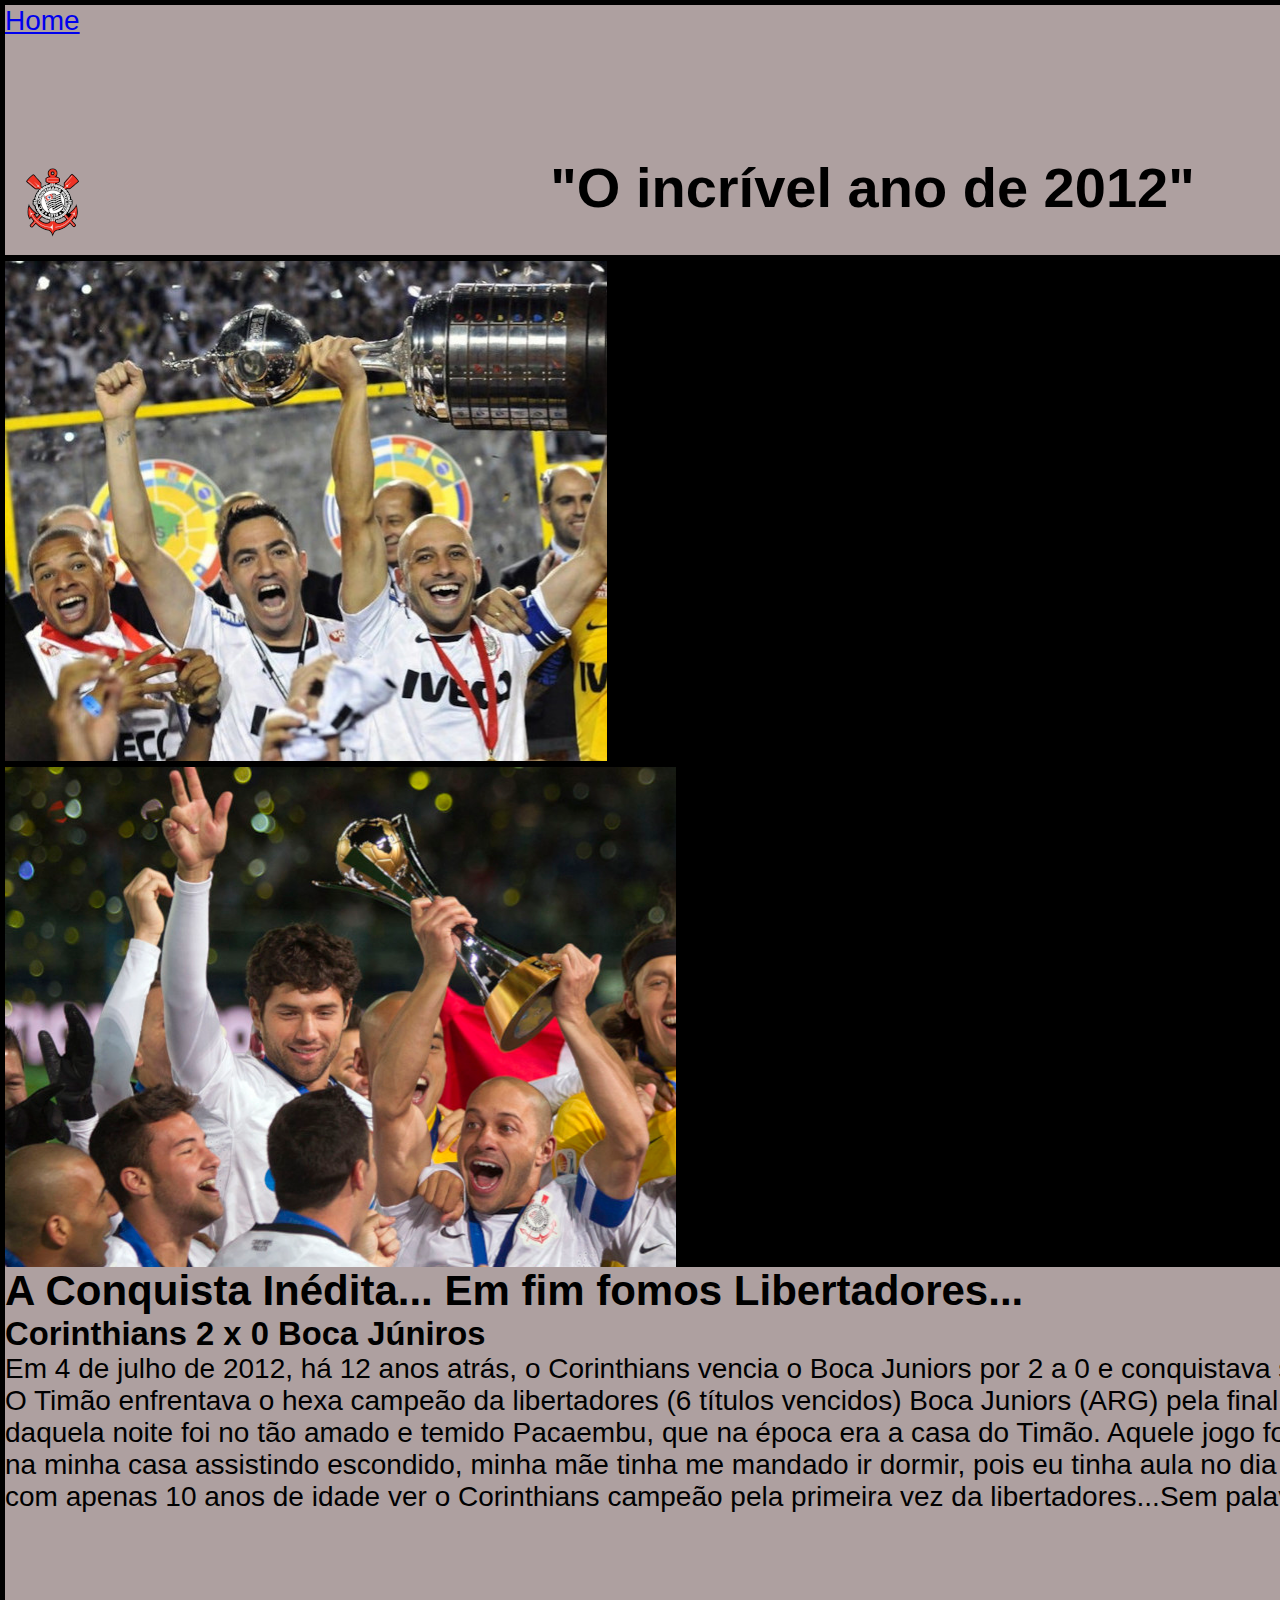
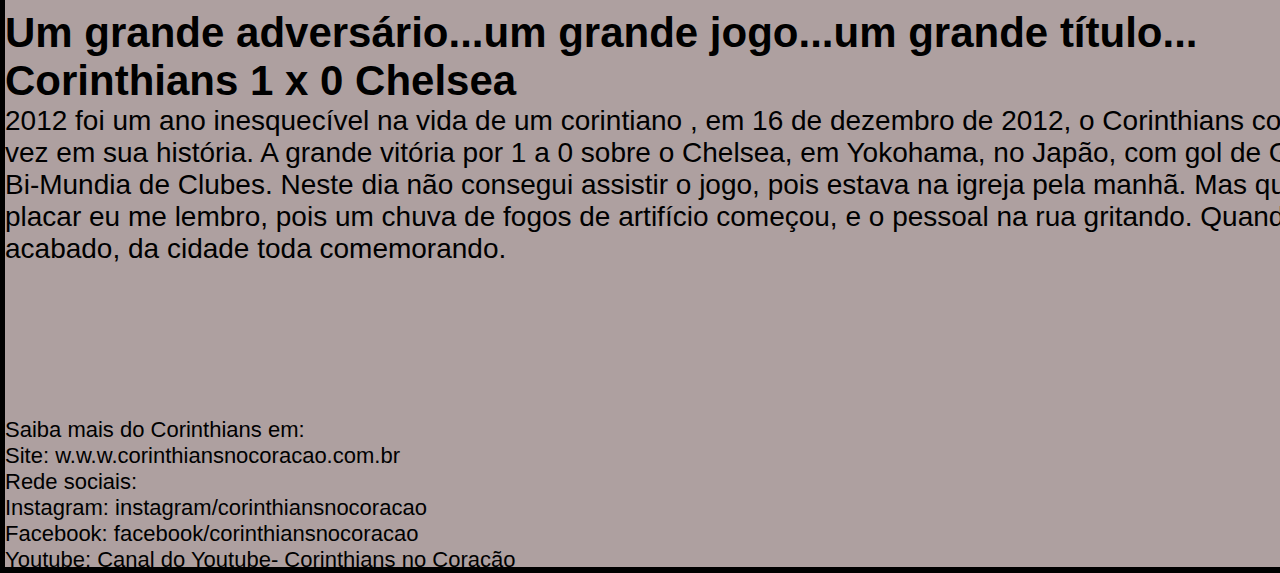
==== Desafio 11 e 12/index.html @ 163e85b0 "Desafio 11 e 12" ====
<!DOCTYPE html>
<html lang="pt-br">
<head>
    <meta charset="UTF-8">
    <meta name="viewport" content="width=device-width, initial-scale=1.0">
   <link rel="stylesheet" href="style.css">
   <link rel="shortcut icon" href="img/logocorinthians.png" type="image/x-icon">
   <title>Document</title>
</head>
<body>
    <div class="container"></div>

    <div id="header">
    <header>
        <nav>
            <ul class="menu">
                <li><a href="index.html">Home</a></li>
            </ul>
        </nav>


    </header>
</div>

    <div id="nav" style="background-image: url(img/logocorinthians.png);"><h1>"O incrível ano de 2012"</h1></div>

    <div id="article1" style="background-image: url(img/Corinthians\ Libeertadores.jpg);"></div>

    <div id="article2" style="background-image: url(img/Corinthians\ camepão\ mundial\ 2012.jpg);"></div>

    <div id="article3">
    <h2>A Conquista Inédita... Em fim fomos Libertadores...</h2>
        <h3>Corinthians 2 x 0 Boca Júniros</h3>
        Em 4 de julho de 2012, há 12 anos atrás, o Corinthians vencia o Boca Juniors por 2 a 0 e
        conquistava seu primeiro título da
        Libertadores. O Timão enfrentava o hexa campeão da libertadores (6 títulos vencidos) Boca Juniors (ARG) pela
        final da Copa
        Libertadores. A partida da daquela noite foi no tão amado e temido Pacaembu, que na época era a casa do Timão.
        Aquele jogo foi emocionante para mim. Eu estava na minha casa assistindo escondido, minha mãe tinha me mandado
        ir dormir,
        pois eu tinha aula no dia seguinte, e Foi incrível para mim com apenas 10 anos de idade ver o Corinthians
        campeão pela primeira
        vez da libertadores...Sem palavras...
        <br>
        <br>
        <br>
        <br>



        <h2> Um grande adversário...um grande jogo...um grande título...</h2>
        <h2>Corinthians 1 x 0 Chelsea</h2>
        <p>2012 foi um ano inesquecível na vida de um corintiano , em 16 de dezembro de 2012, o Corinthians conquistava o
        mundo pela
        segunda vez em sua história. A grande vitória por 1 a 0 sobre o Chelsea, em Yokohama, no Japão, com gol de
        Guerrero, nos
        trouxe a conquista do Bi-Mundia de Clubes. Neste dia não consegui assistir o jogo, pois estava na igreja pela
        manhã. Mas quando
        o Corinthians tinha aberto o placar eu me lembro, pois um chuva de fogos de artifício começou, e o pessoal na
        rua gritando. Quando
        cheguei em casa o jogo tinha acabado, da cidade toda comemorando.</p>
    </div>


    <div id="footer" style="font-size: 22px;">Saiba mais do Corinthians em:

    <br>
        Site: w.w.w.corinthiansnocoracao.com.br
        <br>
        Rede sociais: <br>
        Instagram: instagram/corinthiansnocoracao
        <br>
       Facebook: facebook/corinthiansnocoracao
       <br>
       Youtube: Canal do Youtube- Corinthians no Coração
    
    </div>


</body>
</html>
---- Desafio 11 e 12/style.css ----
* {
    margin: 0;
    padding: 0;

}

body {
    font-family: Arial, Helvetica, sans-serif;
    font-size: 28px;
    background-color: black;
}

#header {
    height: 150px;
    width: 1735px;
    background-color: rgb(174, 160, 160) ;
    margin-top: 5px;
    margin-left: 5px;
    
  
}
.container {
    flex-wrap: wrap;
}

#nav {
    height: 100px;
    width: 1735px;
    background-color: rgb(174, 160, 160); 
    float: left;
    margin-left: 5px;
    background-repeat: no-repeat;
    text-align: center;
    
    
}
  
#article1 {

    height: 500px;
    width: 47%;
    background-color: rgb(174, 160, 160); 
    float: left;
    margin-top: 6px;
    margin-left: 5px;
    font-weight: bold;
    display: flex;
    
    

}
#article2 {

    height: 500px;
    width: 52.4%;
    background-color: rgb(174, 160, 160); 
    float: left;
    margin-top: 6px;
    margin-left: 5px;
    font-weight: bold;
    display: flex;
  
    

}

#article3 {
    height: 750px;
    width: 1735px;
    background-color: rgb(174, 160, 160);
    flex-direction: column;
    display: flex;
    margin-top: 6px;
    margin-left: 5px;
    
    

    
}

#footer {
    height: 150px;
    width: 100%;
    background-color: rgb(174, 160, 160);
    float: left;
    margin-left: 5px;
    font-size: 16px;

    
}
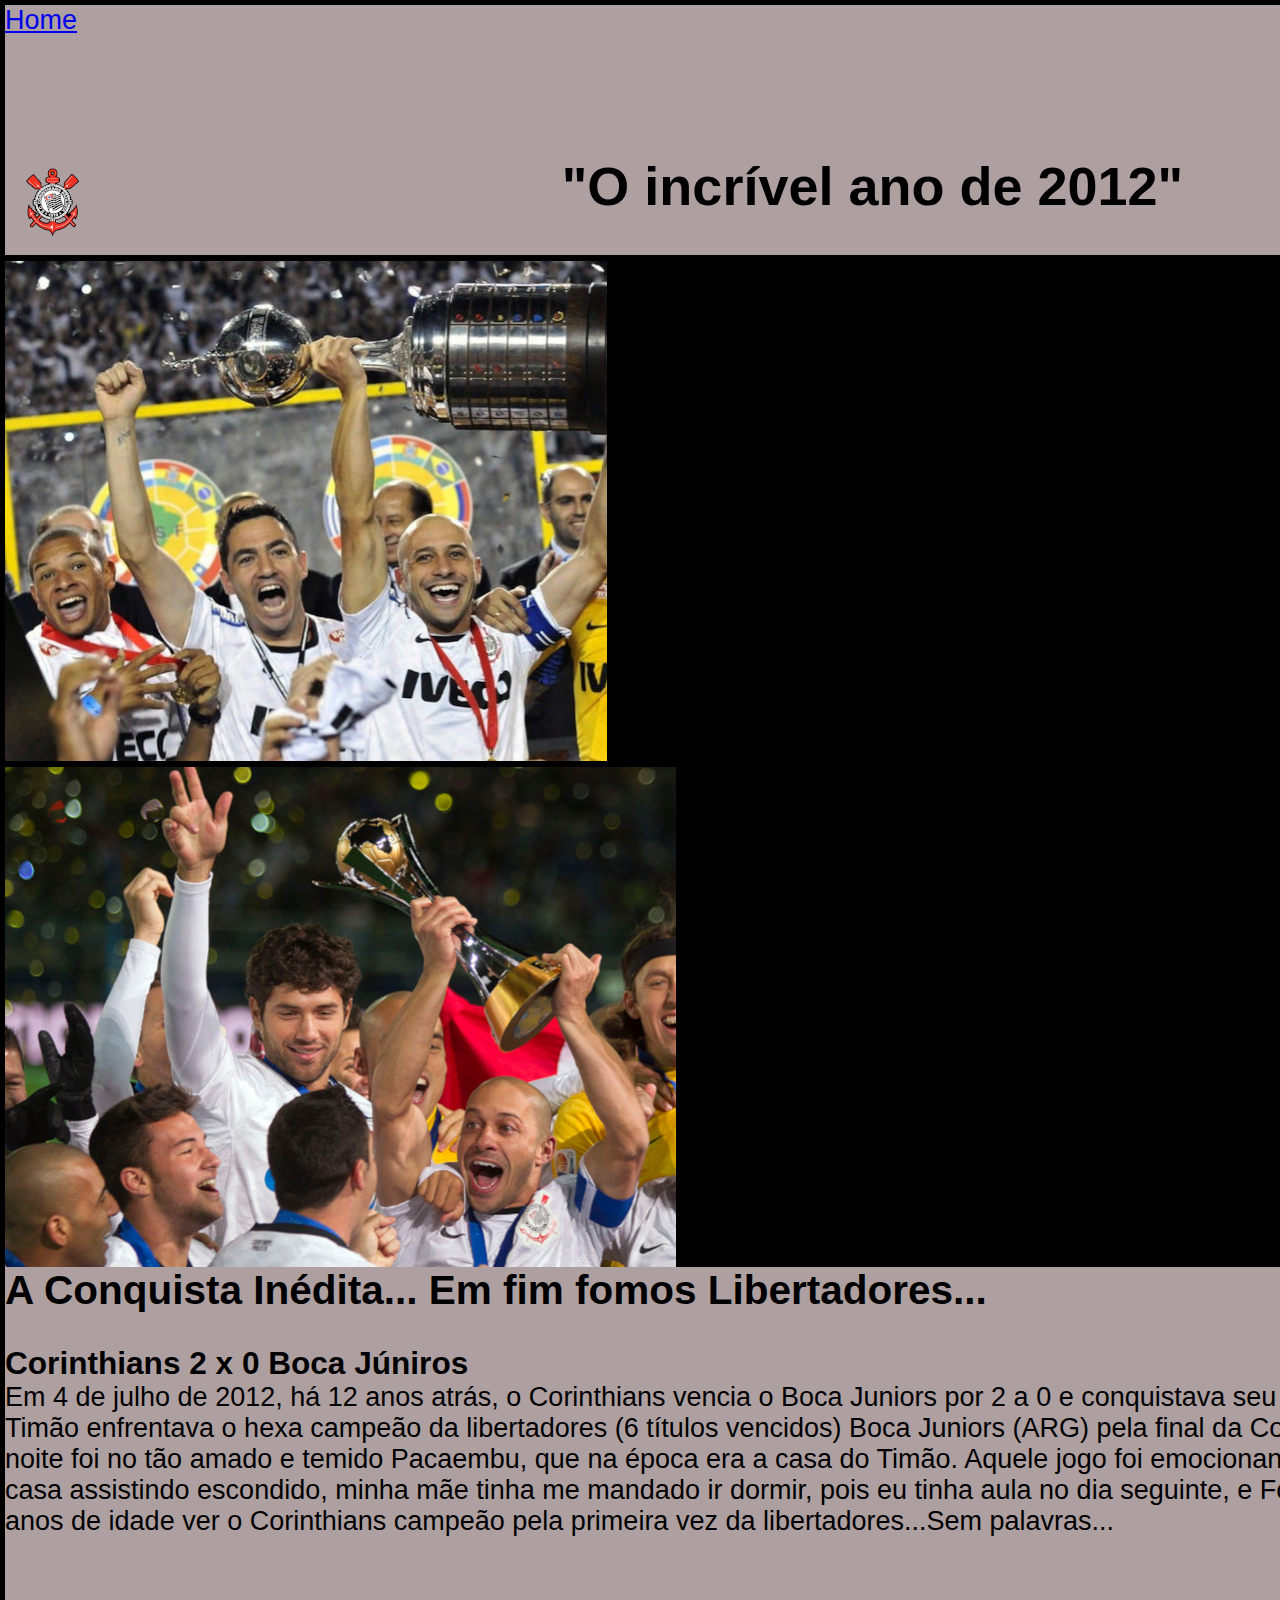
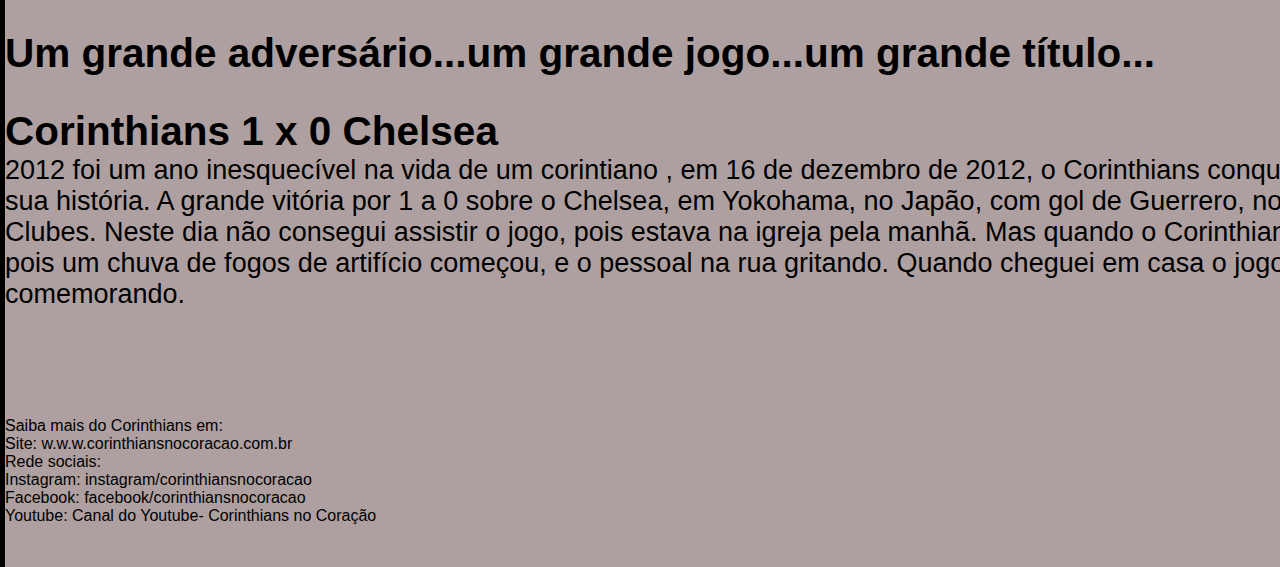
==== commit a1e3f8d2: "Add files via upload" ====
--- a/Desafio 11 e 12/index.html
+++ b/Desafio 11 e 12/index.html
@@ -4,8 +4,8 @@
     <meta charset="UTF-8">
     <meta name="viewport" content="width=device-width, initial-scale=1.0">
    <link rel="stylesheet" href="style.css">
-   <link rel="shortcut icon" href="img/logocorinthians.png" type="image/x-icon">
-   <title>Document</title>
+   <link rel="shortcut icon" href="img/faviconcorinthians.png" type="image/x-icon">
+   <title>Desafio 11 e 12</title>
 </head>
 <body>
     <div class="container"></div>
@@ -30,6 +30,7 @@
 
     <div id="article3">
     <h2>A Conquista Inédita... Em fim fomos Libertadores...</h2>
+    <br>
         <h3>Corinthians 2 x 0 Boca Júniros</h3>
         Em 4 de julho de 2012, há 12 anos atrás, o Corinthians vencia o Boca Juniors por 2 a 0 e
         conquistava seu primeiro título da
@@ -49,6 +50,7 @@
 
 
         <h2> Um grande adversário...um grande jogo...um grande título...</h2>
+        <br>
         <h2>Corinthians 1 x 0 Chelsea</h2>
         <p>2012 foi um ano inesquecível na vida de um corintiano , em 16 de dezembro de 2012, o Corinthians conquistava o
         mundo pela
@@ -62,8 +64,9 @@
     </div>
 
 
-    <div id="footer" style="font-size: 22px;">Saiba mais do Corinthians em:
-
+    <div id="footer">Saiba mais do Corinthians em: 
+    
+    
     <br>
         Site: w.w.w.corinthiansnocoracao.com.br
         <br>
--- a/Desafio 11 e 12/style.css
+++ b/Desafio 11 e 12/style.css
@@ -6,7 +6,7 @@
 
 body {
     font-family: Arial, Helvetica, sans-serif;
-    font-size: 28px;
+    font-size: 27px;
     background-color: black;
 }
 
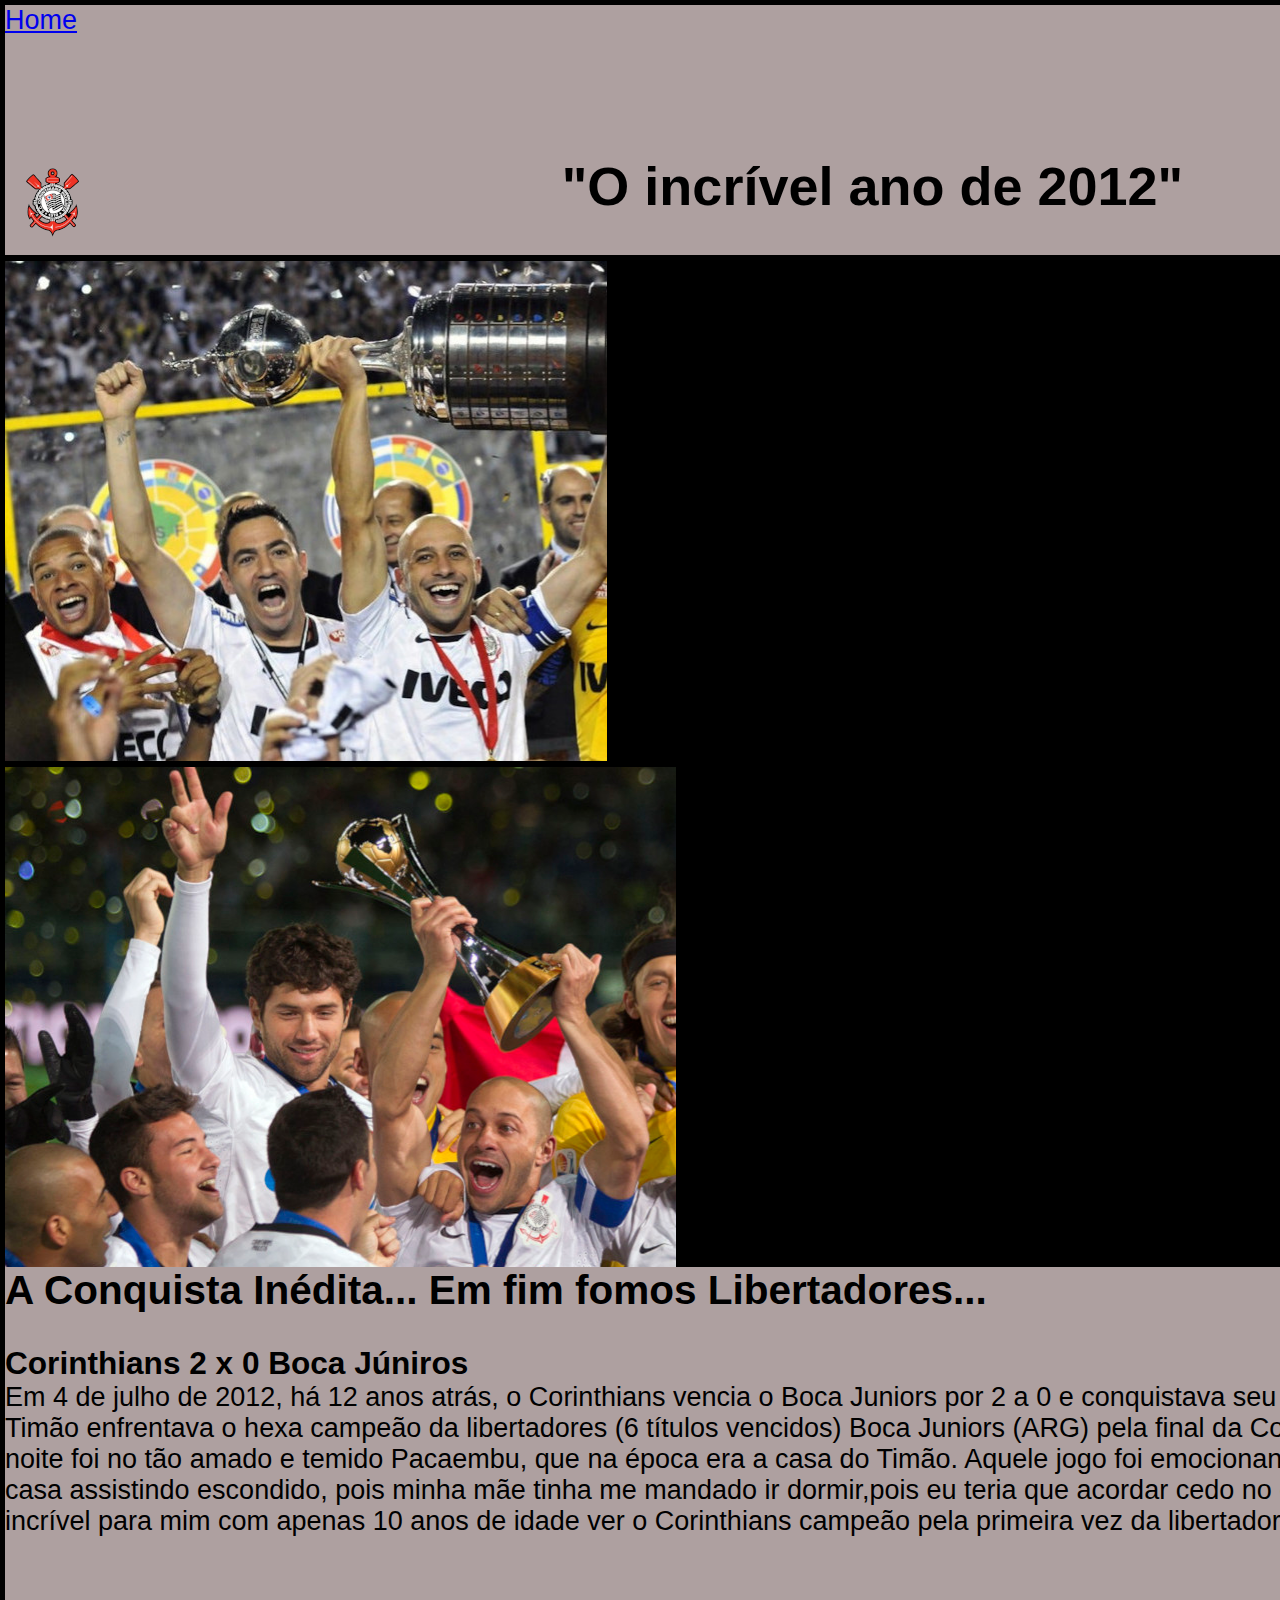
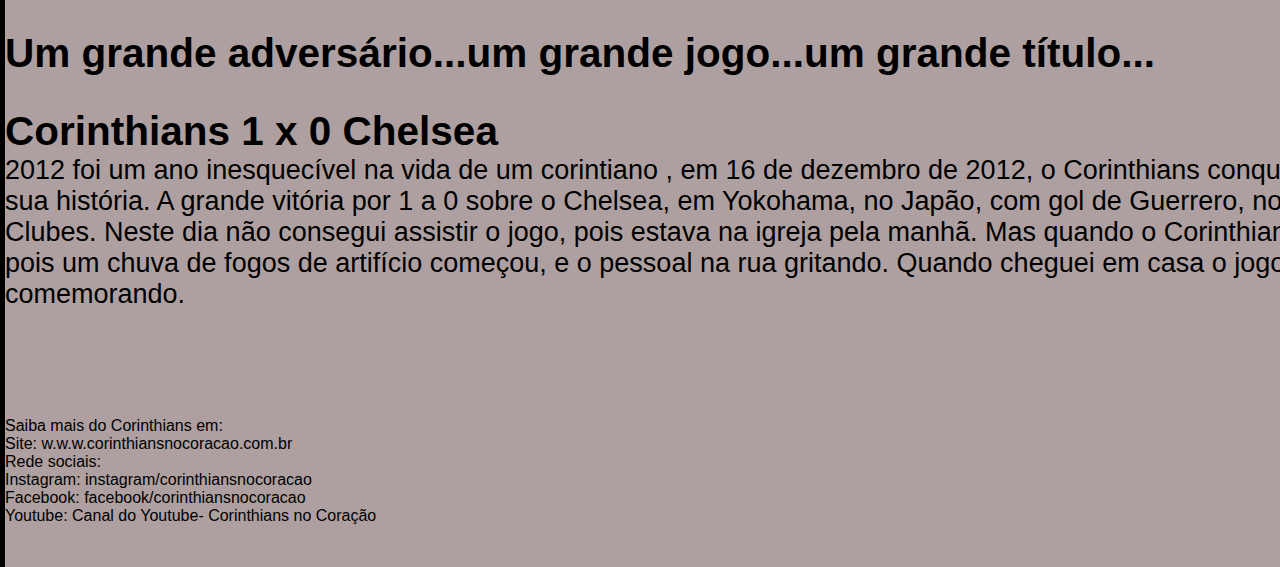
==== commit c32175f6: "Update index.html" ====
--- a/Desafio 11 e 12/index.html
+++ b/Desafio 11 e 12/index.html
@@ -37,9 +37,9 @@
         Libertadores. O Timão enfrentava o hexa campeão da libertadores (6 títulos vencidos) Boca Juniors (ARG) pela
         final da Copa
         Libertadores. A partida da daquela noite foi no tão amado e temido Pacaembu, que na época era a casa do Timão.
-        Aquele jogo foi emocionante para mim. Eu estava na minha casa assistindo escondido, minha mãe tinha me mandado
-        ir dormir,
-        pois eu tinha aula no dia seguinte, e Foi incrível para mim com apenas 10 anos de idade ver o Corinthians
+        Aquele jogo foi emocionante para mim. Eu estava na minha casa assistindo escondido, pois minha mãe tinha me mandado
+        ir dormir,pois
+        eu teria que acordar cedo no dia seguinte para ir a escola. e Foi incrível para mim com apenas 10 anos de idade ver o Corinthians
         campeão pela primeira
         vez da libertadores...Sem palavras...
         <br>
@@ -81,4 +81,4 @@
 
 
 </body>
-</html>+</html>
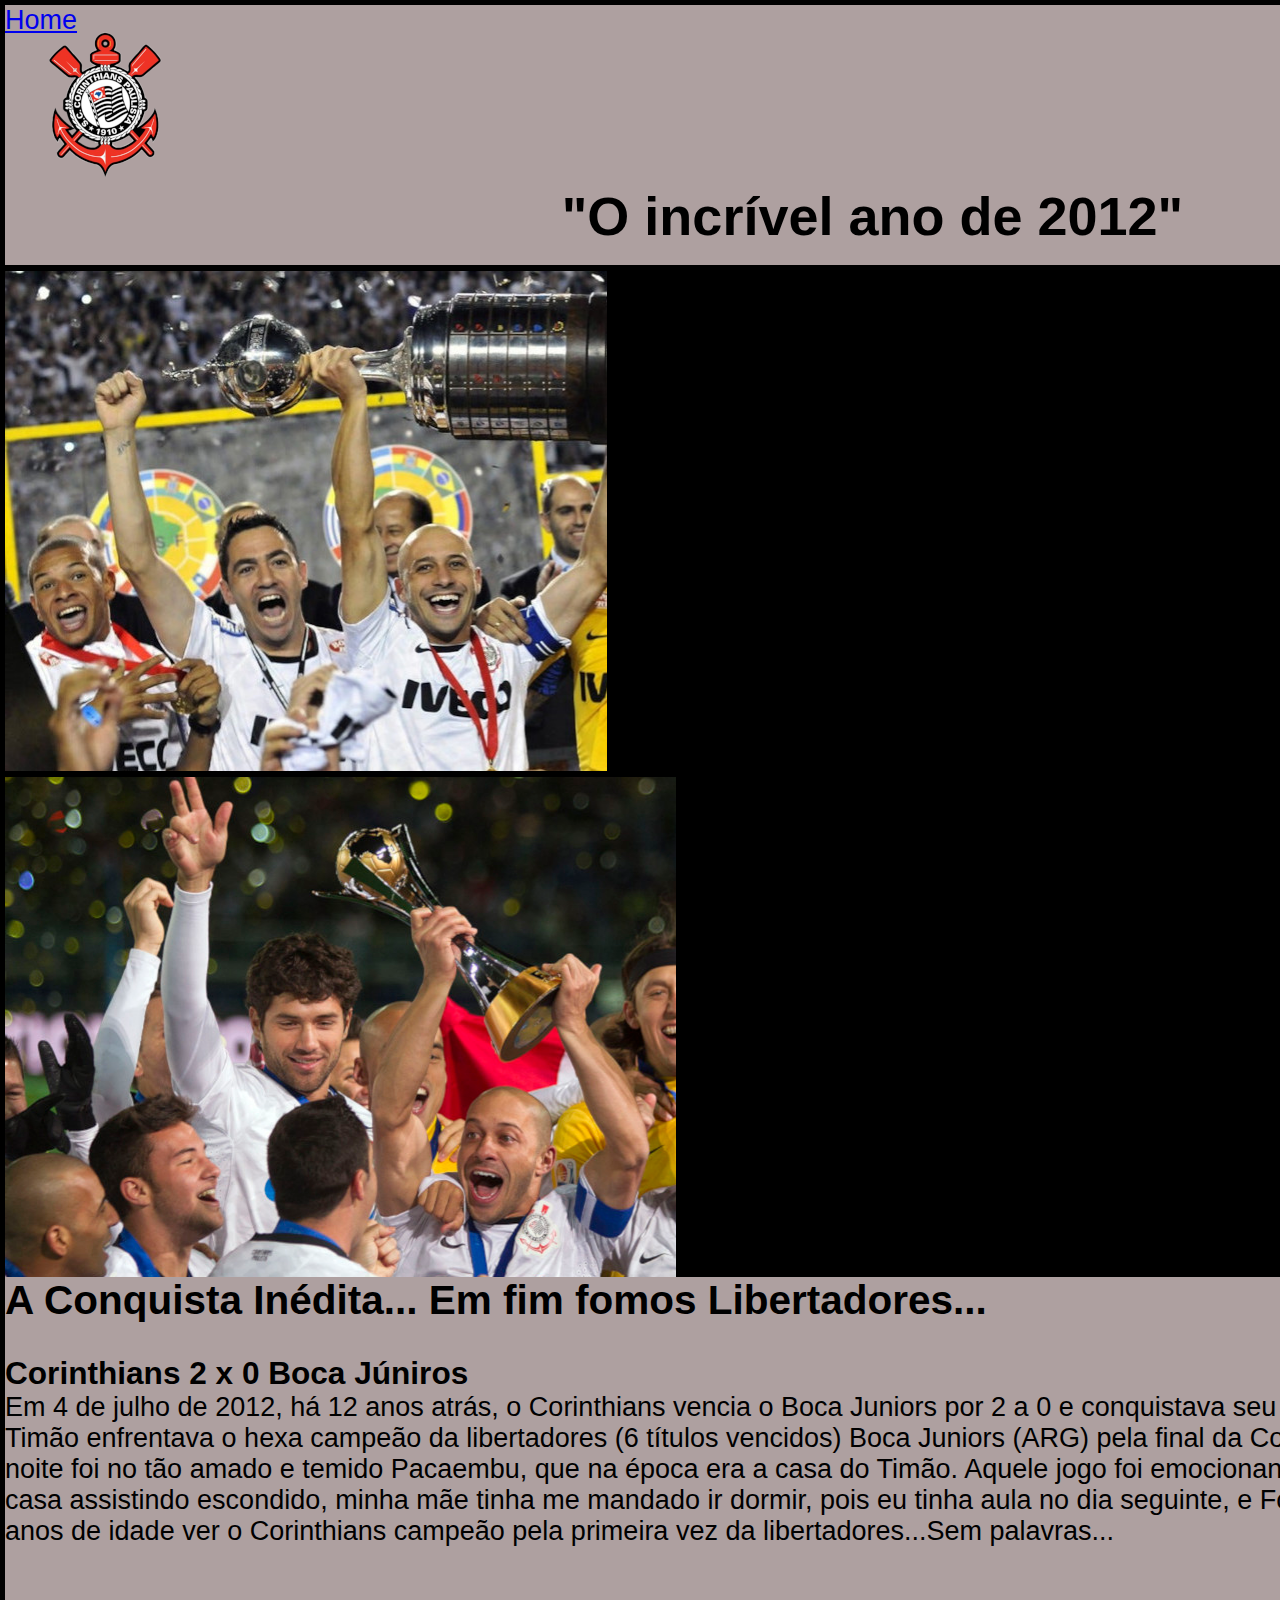
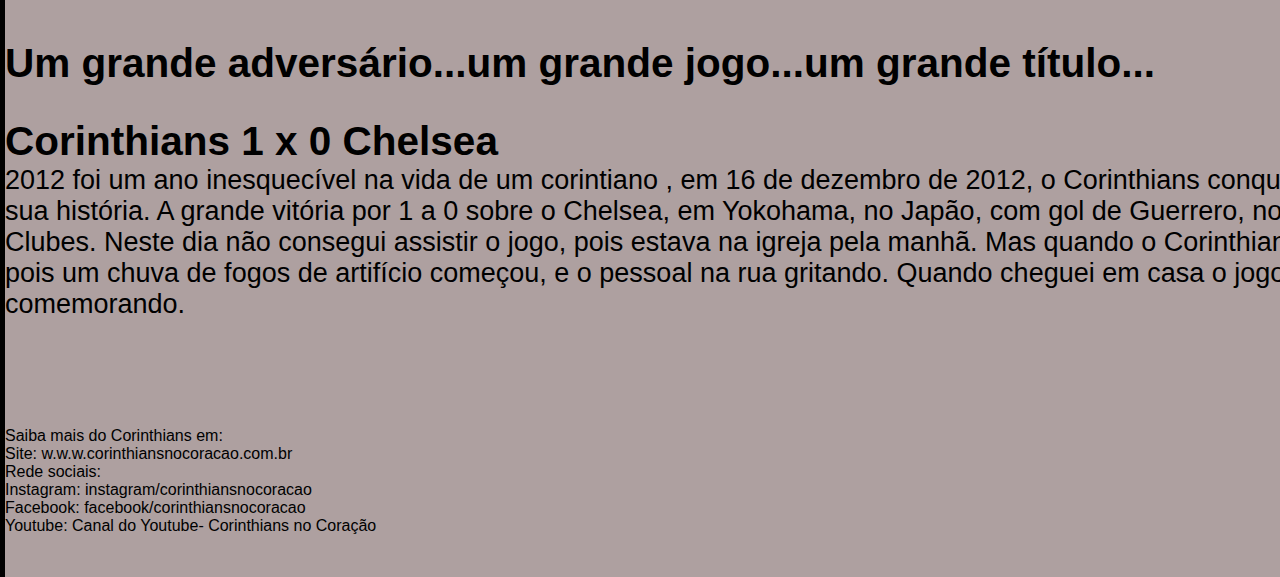
==== commit 032b7204: "Add files via upload" ====
--- a/Desafio 11 e 12/index.html
+++ b/Desafio 11 e 12/index.html
@@ -10,7 +10,7 @@
 <body>
     <div class="container"></div>
 
-    <div id="header">
+    <div id="header" style="background-image: url(img/logocorinthians.png);">
     <header>
         <nav>
             <ul class="menu">
@@ -22,7 +22,7 @@
     </header>
 </div>
 
-    <div id="nav" style="background-image: url(img/logocorinthians.png);"><h1>"O incrível ano de 2012"</h1></div>
+    <div id="nav"><h1>"O incrível ano de 2012"</h1></div>
 
     <div id="article1" style="background-image: url(img/Corinthians\ Libeertadores.jpg);"></div>
 
@@ -37,9 +37,9 @@
         Libertadores. O Timão enfrentava o hexa campeão da libertadores (6 títulos vencidos) Boca Juniors (ARG) pela
         final da Copa
         Libertadores. A partida da daquela noite foi no tão amado e temido Pacaembu, que na época era a casa do Timão.
-        Aquele jogo foi emocionante para mim. Eu estava na minha casa assistindo escondido, pois minha mãe tinha me mandado
-        ir dormir,pois
-        eu teria que acordar cedo no dia seguinte para ir a escola. e Foi incrível para mim com apenas 10 anos de idade ver o Corinthians
+        Aquele jogo foi emocionante para mim. Eu estava na minha casa assistindo escondido, minha mãe tinha me mandado
+        ir dormir,
+        pois eu tinha aula no dia seguinte, e Foi incrível para mim com apenas 10 anos de idade ver o Corinthians
         campeão pela primeira
         vez da libertadores...Sem palavras...
         <br>
@@ -81,4 +81,4 @@
 
 
 </body>
-</html>
+</html>--- a/Desafio 11 e 12/style.css
+++ b/Desafio 11 e 12/style.css
@@ -11,11 +11,12 @@
 }
 
 #header {
-    height: 150px;
+    height: 180px;
     width: 1735px;
     background-color: rgb(174, 160, 160) ;
     margin-top: 5px;
     margin-left: 5px;
+    background-repeat: no-repeat;
     
   
 }
@@ -24,12 +25,11 @@
 }
 
 #nav {
-    height: 100px;
+    height: 80px;
     width: 1735px;
     background-color: rgb(174, 160, 160); 
     float: left;
     margin-left: 5px;
-    background-repeat: no-repeat;
     text-align: center;
     
     
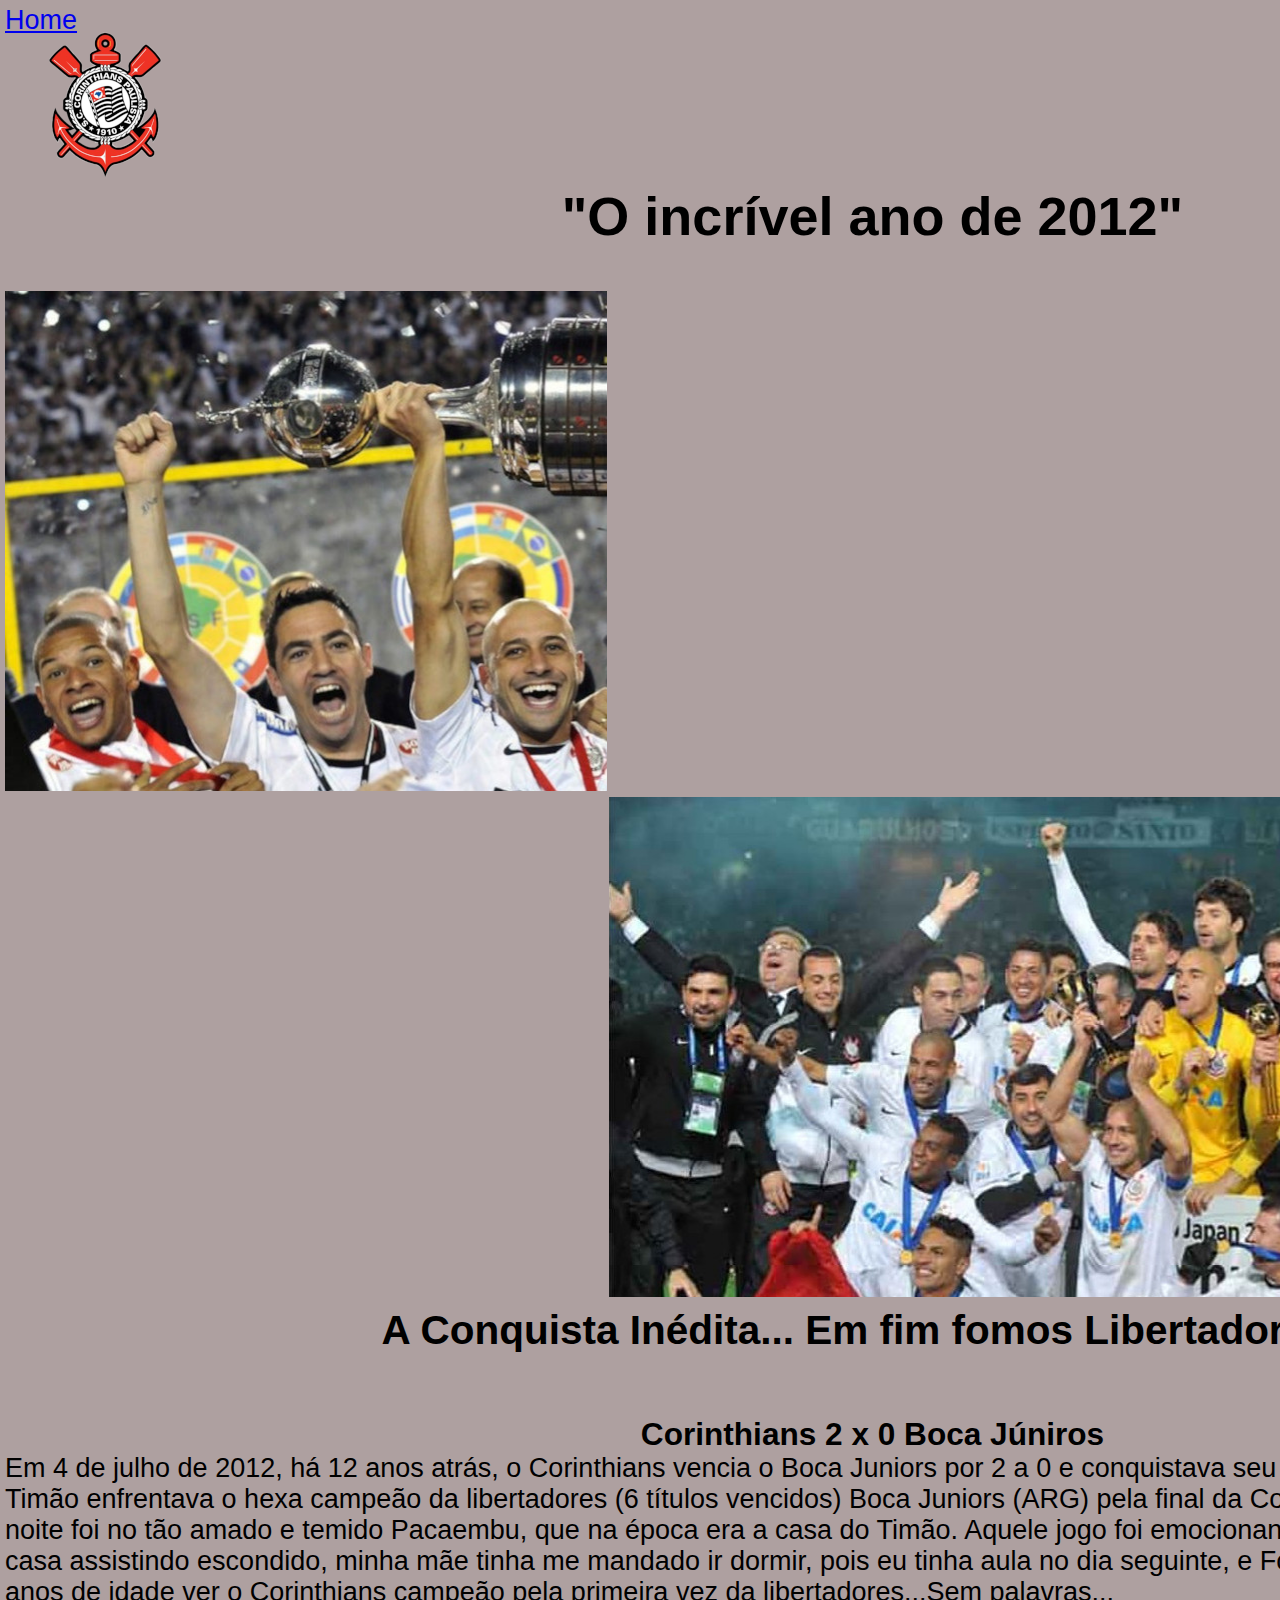
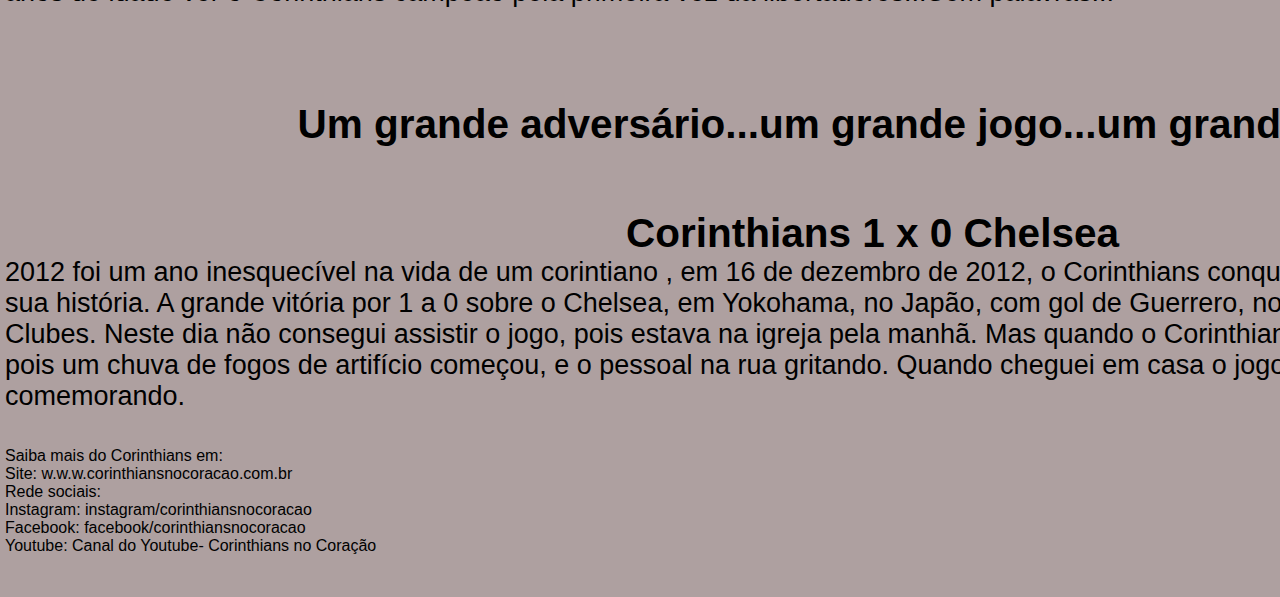
==== commit 6bd37af3: "Add files via upload" ====
--- a/Desafio 11 e 12/index.html
+++ b/Desafio 11 e 12/index.html
@@ -8,7 +8,7 @@
    <title>Desafio 11 e 12</title>
 </head>
 <body>
-    <div class="container"></div>
+    <div class="container">
 
     <div id="header" style="background-image: url(img/logocorinthians.png);">
     <header>
@@ -24,14 +24,16 @@
 
     <div id="nav"><h1>"O incrível ano de 2012"</h1></div>
 
-    <div id="article1" style="background-image: url(img/Corinthians\ Libeertadores.jpg);"></div>
+    <div id="article1" style="background-image: url(img/Corinthians\ Campeão\ Libertadores.jpg.jpg);"></div>
 
-    <div id="article2" style="background-image: url(img/Corinthians\ camepão\ mundial\ 2012.jpg);"></div>
+    <div id="article2" style="background-image: url(img/Corinthians\ mundial\ de\ clubes.jpeg);"></div>
 
     <div id="article3">
-    <h2>A Conquista Inédita... Em fim fomos Libertadores...</h2>
+
+        <h2 style="text-align: center; margin-top: 10px;">A Conquista Inédita... Em fim fomos Libertadores...</h2>
     <br>
-        <h3>Corinthians 2 x 0 Boca Júniros</h3>
+    <br>
+        <h3 style="text-align: center;">Corinthians 2 x 0 Boca Júniros</h3>
         Em 4 de julho de 2012, há 12 anos atrás, o Corinthians vencia o Boca Juniors por 2 a 0 e
         conquistava seu primeiro título da
         Libertadores. O Timão enfrentava o hexa campeão da libertadores (6 títulos vencidos) Boca Juniors (ARG) pela
@@ -47,11 +49,10 @@
         <br>
         <br>
 
-
-
-        <h2> Um grande adversário...um grande jogo...um grande título...</h2>
+        <h2 style="text-align: center;" > Um grande adversário...um grande jogo...um grande título...</h2>
         <br>
-        <h2>Corinthians 1 x 0 Chelsea</h2>
+        <br>
+        <h2 style="text-align: center;">Corinthians 1 x 0 Chelsea</h2>
         <p>2012 foi um ano inesquecível na vida de um corintiano , em 16 de dezembro de 2012, o Corinthians conquistava o
         mundo pela
         segunda vez em sua história. A grande vitória por 1 a 0 sobre o Chelsea, em Yokohama, no Japão, com gol de
@@ -78,7 +79,7 @@
        Youtube: Canal do Youtube- Corinthians no Coração
     
     </div>
-
+</div>
 
 </body>
 </html>--- a/Desafio 11 e 12/style.css
+++ b/Desafio 11 e 12/style.css
@@ -5,9 +5,18 @@
 }
 
 body {
+    background-color: rgb(174, 160, 160);
+
+}
+
+.container {
     font-family: Arial, Helvetica, sans-serif;
     font-size: 27px;
-    background-color: black;
+    flex-wrap: wrap;
+    background-color: rgb(174, 160, 160);
+    height: 100%;
+    width: 100%;
+
 }
 
 #header {
@@ -18,21 +27,16 @@
     margin-left: 5px;
     background-repeat: no-repeat;
     
-  
-}
-.container {
-    flex-wrap: wrap;
 }
 
 #nav {
-    height: 80px;
+    height: 100px;
     width: 1735px;
     background-color: rgb(174, 160, 160); 
     float: left;
     margin-left: 5px;
     text-align: center;
-    
-    
+      
 }
   
 #article1 {
@@ -45,23 +49,24 @@
     margin-left: 5px;
     font-weight: bold;
     display: flex;
+    background-repeat: no-repeat;
+   
     
     
-
 }
 #article2 {
 
     height: 500px;
     width: 52.4%;
     background-color: rgb(174, 160, 160); 
-    float: left;
+    float: right;
     margin-top: 6px;
     margin-left: 5px;
     font-weight: bold;
     display: flex;
+    background-repeat: no-repeat;
   
-    
-
+  
 }
 
 #article3 {
@@ -73,9 +78,6 @@
     margin-top: 6px;
     margin-left: 5px;
     
-    
-
-    
 }
 
 #footer {
@@ -86,6 +88,7 @@
     margin-left: 5px;
     font-size: 16px;
 
-    
 } 
 
+
+
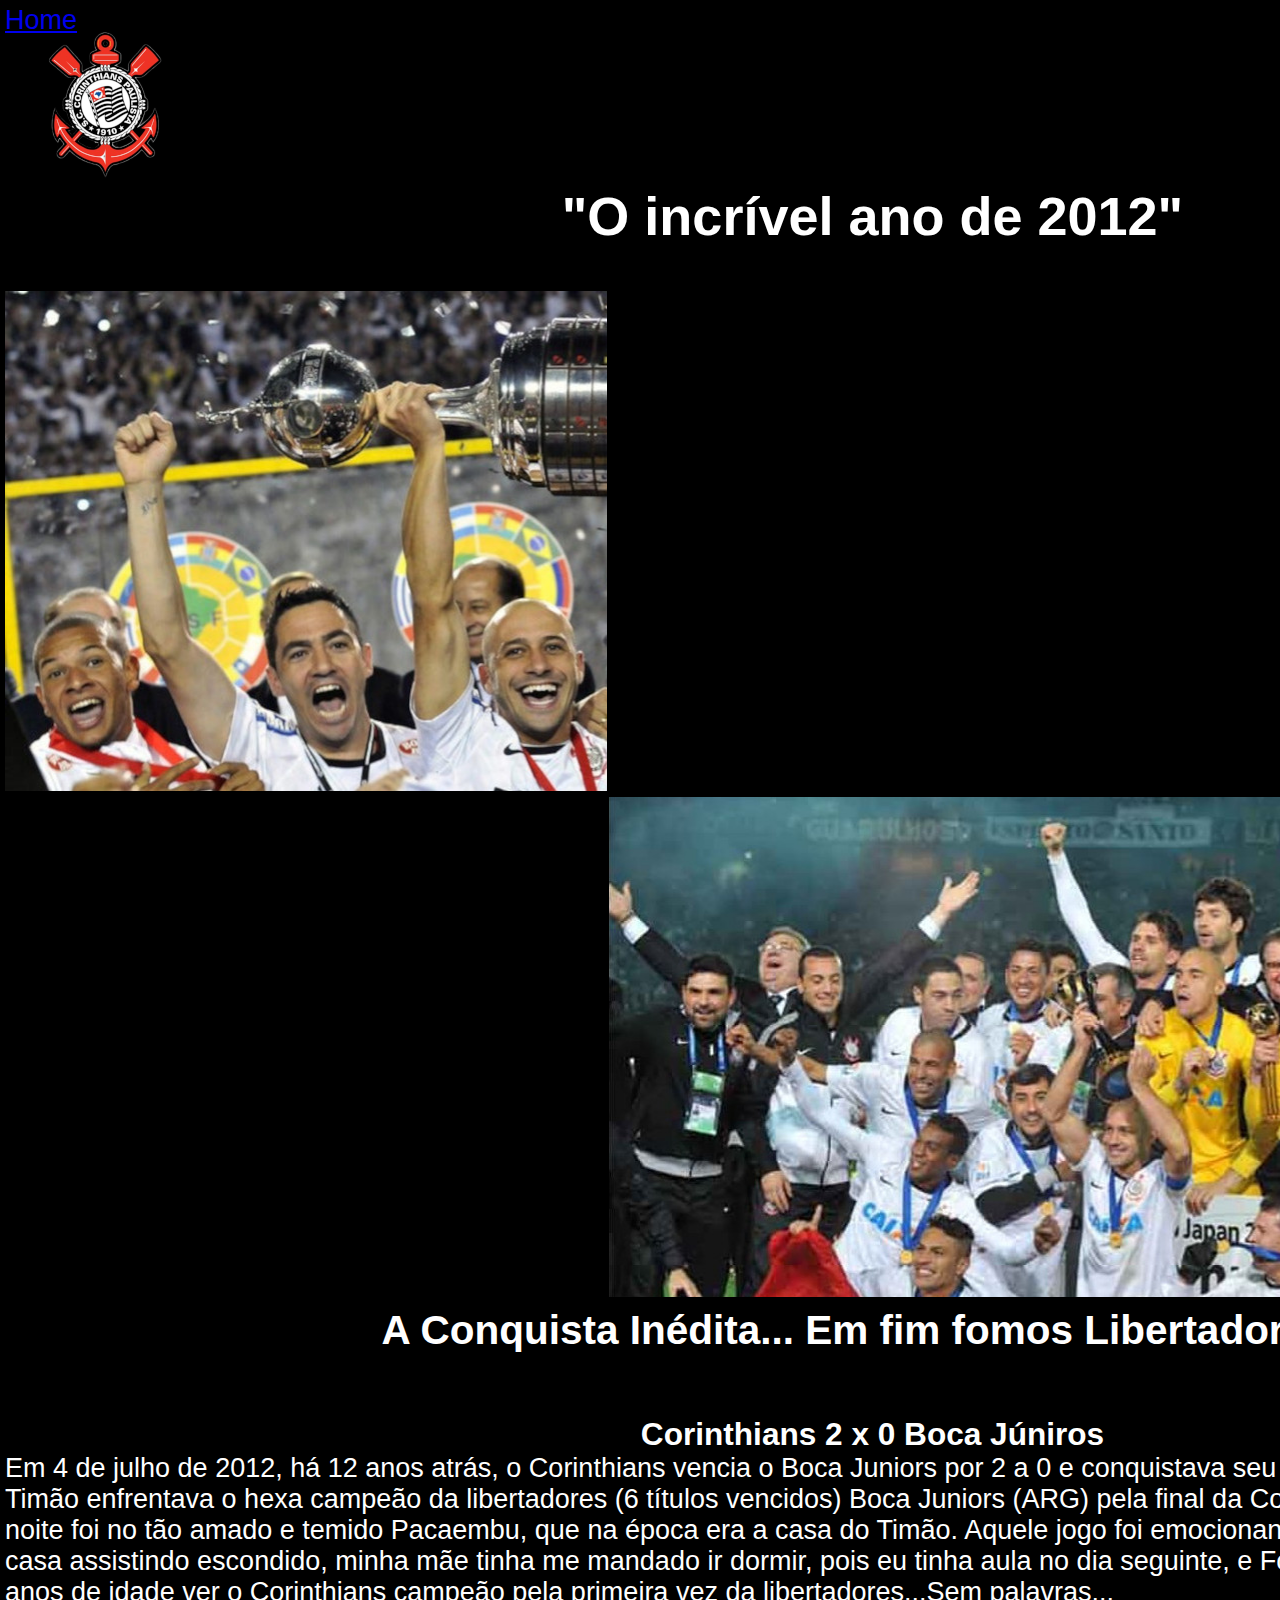
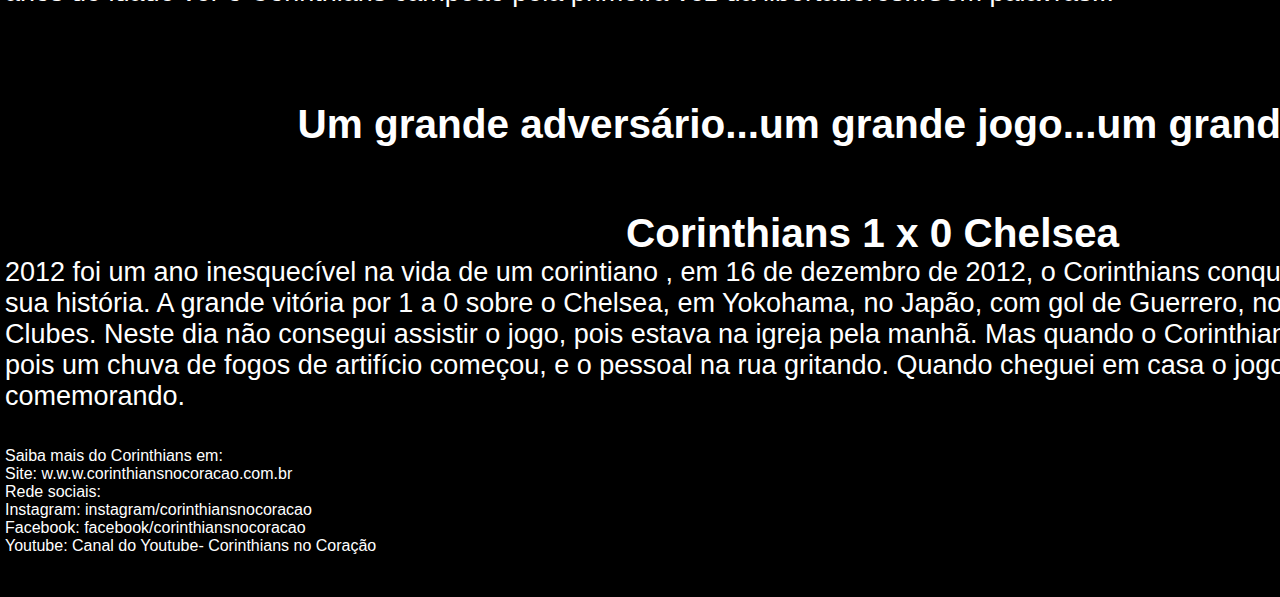
==== commit 8a96df04: "Update index.html push" ====
--- a/Desafio 11 e 12/index.html
+++ b/Desafio 11 e 12/index.html
@@ -1,5 +1,5 @@
 <!DOCTYPE html>
-<html lang="pt-br">
+<html lang="pt-br"> 
 <head>
     <meta charset="UTF-8">
     <meta name="viewport" content="width=device-width, initial-scale=1.0">
@@ -82,4 +82,4 @@
 </div>
 
 </body>
-</html>+</html>
--- a/Desafio 11 e 12/style.css
+++ b/Desafio 11 e 12/style.css
@@ -5,7 +5,7 @@
 }
 
 body {
-    background-color: rgb(174, 160, 160);
+    background-color: rgb(0, 0, 0);
 
 }
 
@@ -13,16 +13,17 @@
     font-family: Arial, Helvetica, sans-serif;
     font-size: 27px;
     flex-wrap: wrap;
-    background-color: rgb(174, 160, 160);
+    background-color: rgb(0, 0, 0);
     height: 100%;
     width: 100%;
+    color: rgb(255, 255, 255);
 
 }
 
 #header {
     height: 180px;
     width: 1735px;
-    background-color: rgb(174, 160, 160) ;
+    background-color: rgb(0, 0, 0) ;
     margin-top: 5px;
     margin-left: 5px;
     background-repeat: no-repeat;
@@ -32,7 +33,7 @@
 #nav {
     height: 100px;
     width: 1735px;
-    background-color: rgb(174, 160, 160); 
+    background-color: rgb(0, 0, 0); 
     float: left;
     margin-left: 5px;
     text-align: center;
@@ -43,7 +44,7 @@
 
     height: 500px;
     width: 47%;
-    background-color: rgb(174, 160, 160); 
+    background-color: rgb(0, 0, 0); 
     float: left;
     margin-top: 6px;
     margin-left: 5px;
@@ -58,7 +59,7 @@
 
     height: 500px;
     width: 52.4%;
-    background-color: rgb(174, 160, 160); 
+    background-color: rgb(0, 0, 0); 
     float: right;
     margin-top: 6px;
     margin-left: 5px;
@@ -72,7 +73,7 @@
 #article3 {
     height: 750px;
     width: 1735px;
-    background-color: rgb(174, 160, 160);
+    background-color: rgb(0, 0, 0);
     flex-direction: column;
     display: flex;
     margin-top: 6px;
@@ -83,7 +84,7 @@
 #footer {
     height: 150px;
     width: 100%;
-    background-color: rgb(174, 160, 160);
+    background-color: rgb(0, 0, 0);
     float: left;
     margin-left: 5px;
     font-size: 16px;
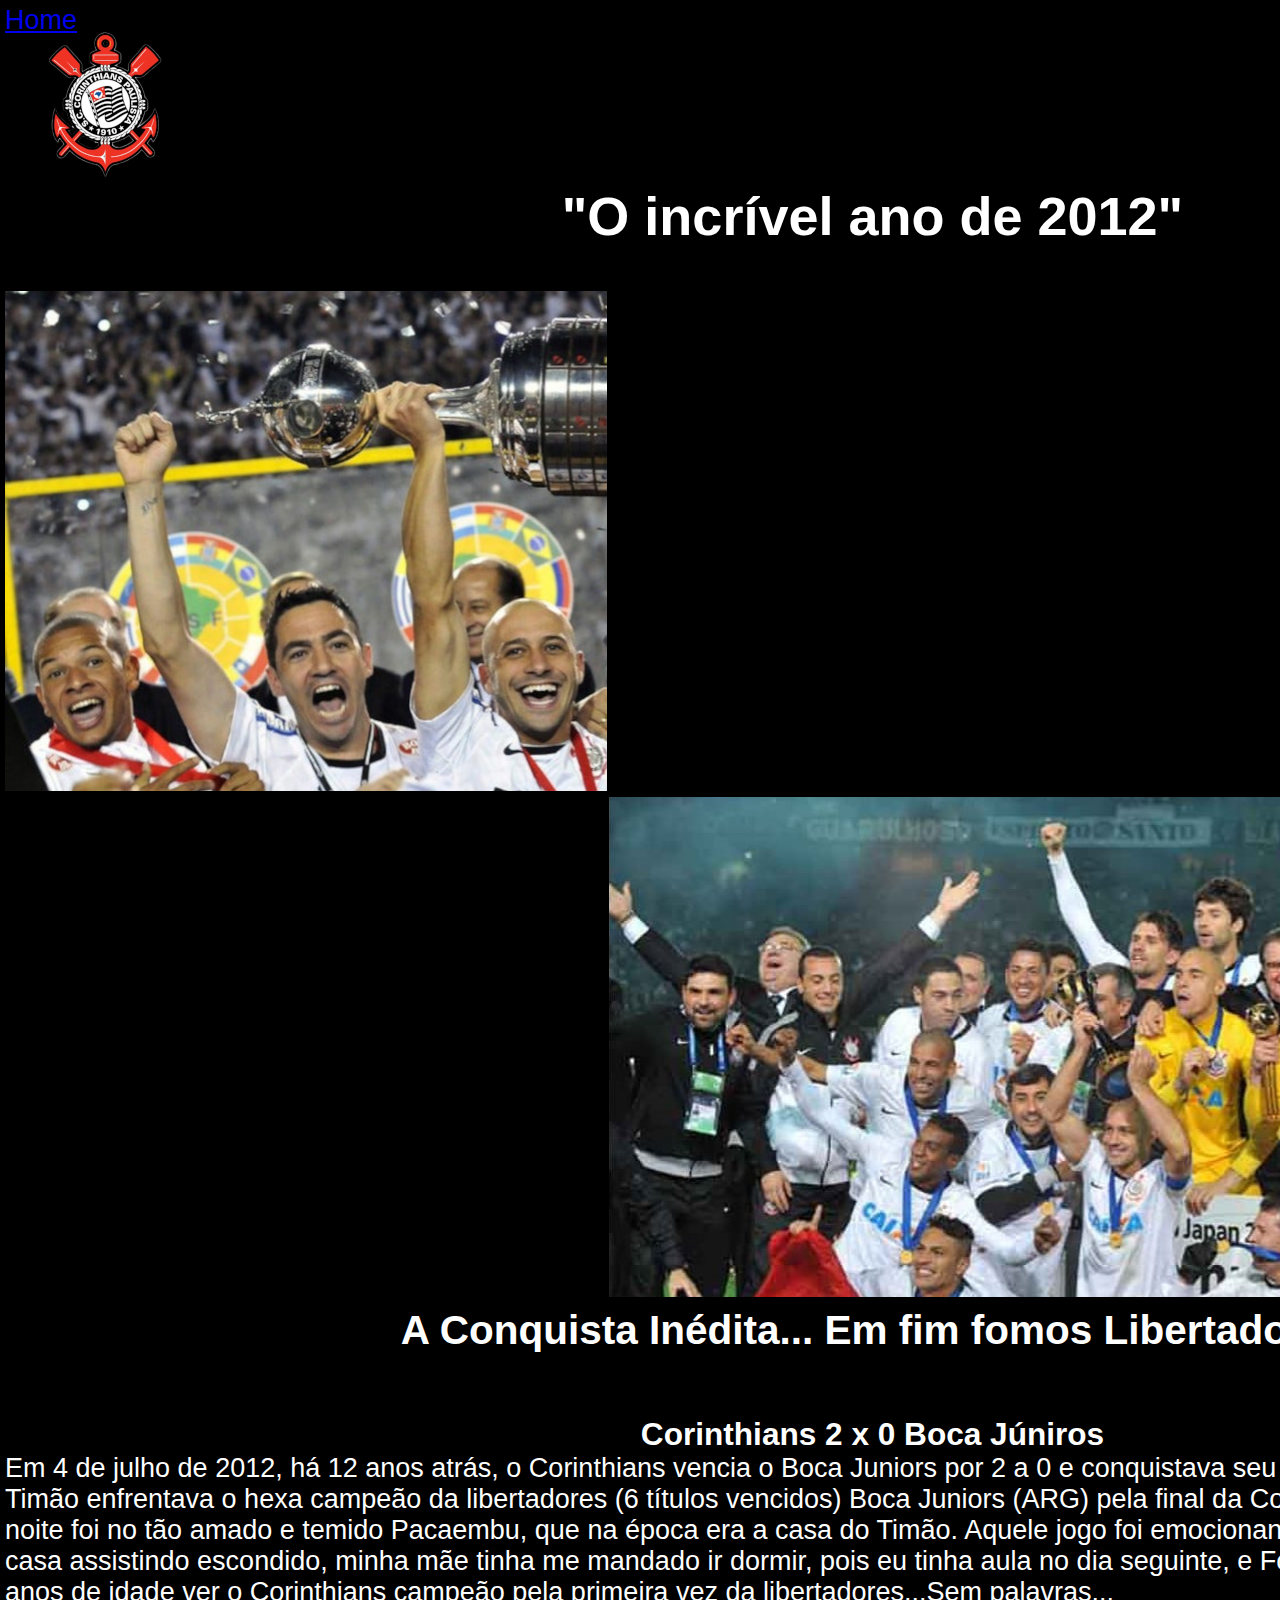
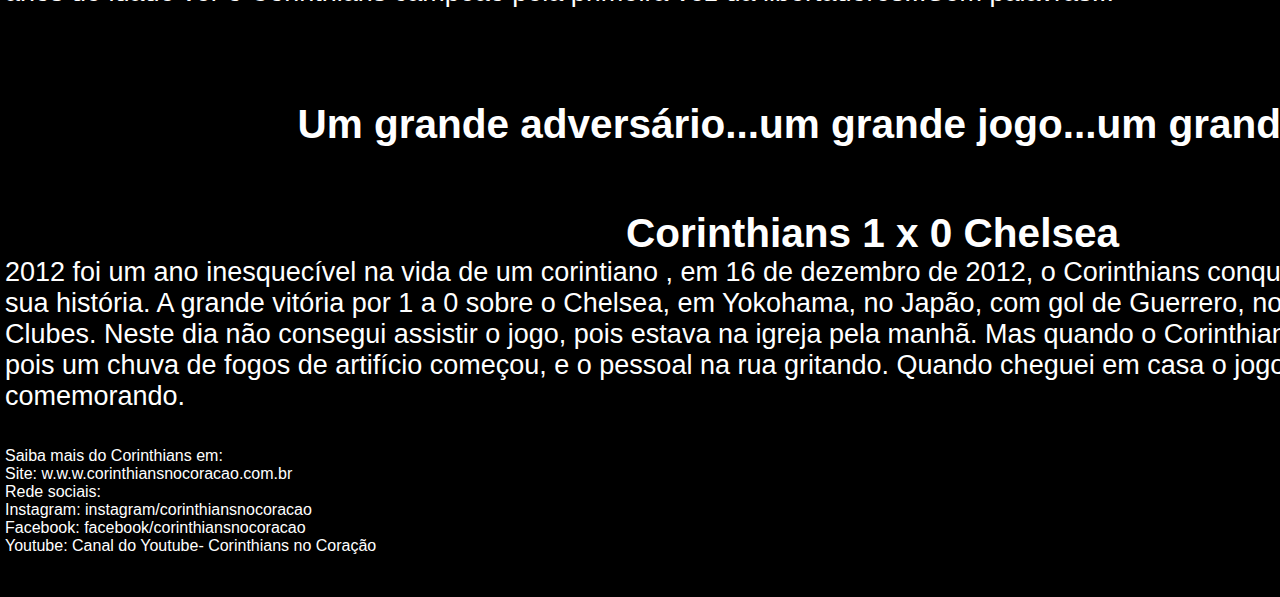
==== commit 142873ad: "Update index.html" ====
--- a/Desafio 11 e 12/index.html
+++ b/Desafio 11 e 12/index.html
@@ -1,5 +1,5 @@
 <!DOCTYPE html>
-<html lang="pt-br"> 
+<html lang="pt-br">  
 <head>
     <meta charset="UTF-8">
     <meta name="viewport" content="width=device-width, initial-scale=1.0">
@@ -30,7 +30,7 @@
 
     <div id="article3">
 
-        <h2 style="text-align: center; margin-top: 10px;">A Conquista Inédita... Em fim fomos Libertadores...</h2>
+        <h2 style="text-align: center; margin-top: 10px;">A Conquista Inédita... Em fim fomos Libertados...</h2>
     <br>
     <br>
         <h3 style="text-align: center;">Corinthians 2 x 0 Boca Júniros</h3>
